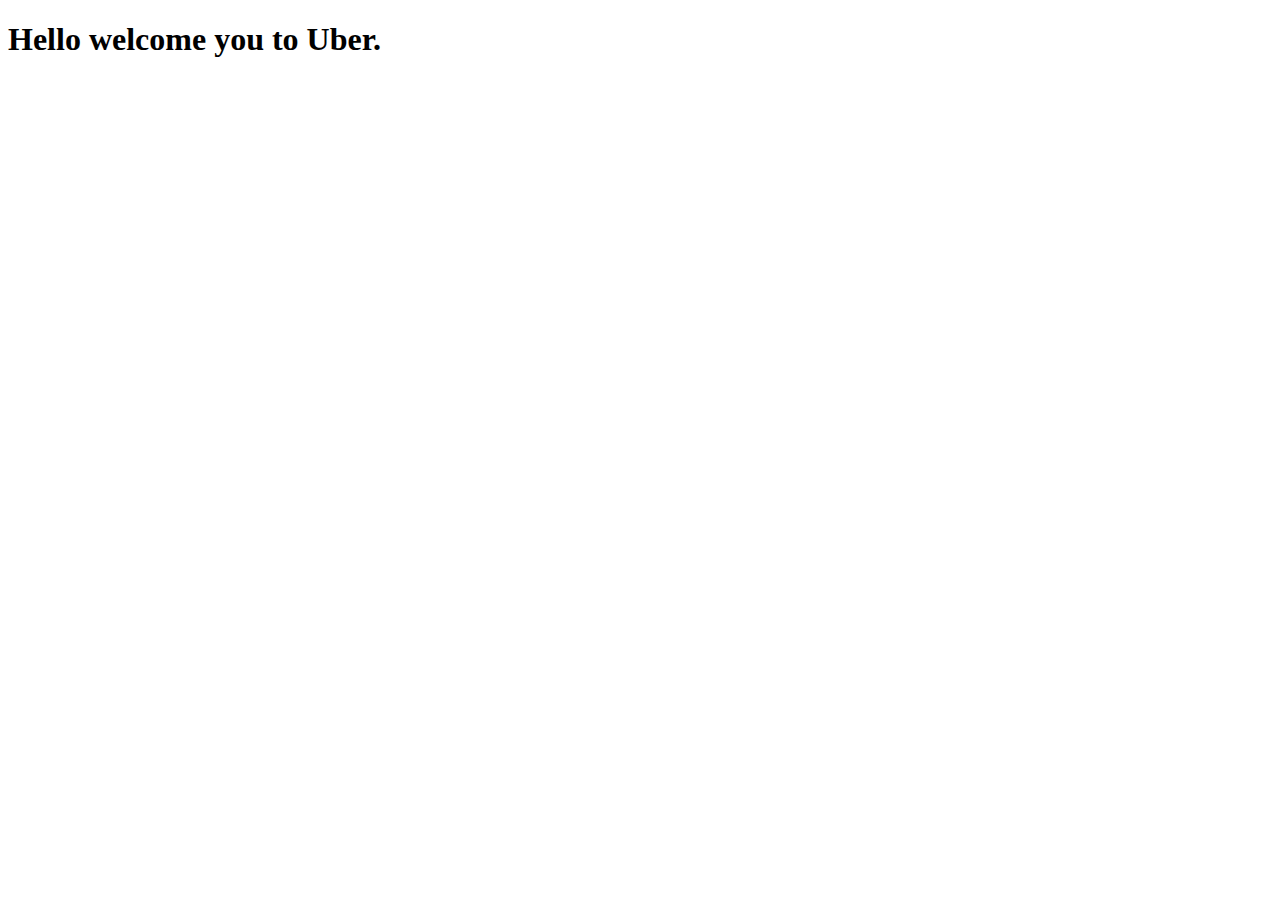
==== login_uber.html @ 5ef262eb "added uber login" ====
<!DOCTYPE html>
<html lang="en">
<head>
    <meta charset="UTF-8">
    <meta http-equiv="X-UA-Compatible" content="IE=edge">
    <meta name="viewport" content="width=device-width, initial-scale=1.0">
    <title>Document</title>
</head>
<body>
    <header>
        <h1>Hello welcome you to Uber.</h1>
    </header>
</body>
</html>
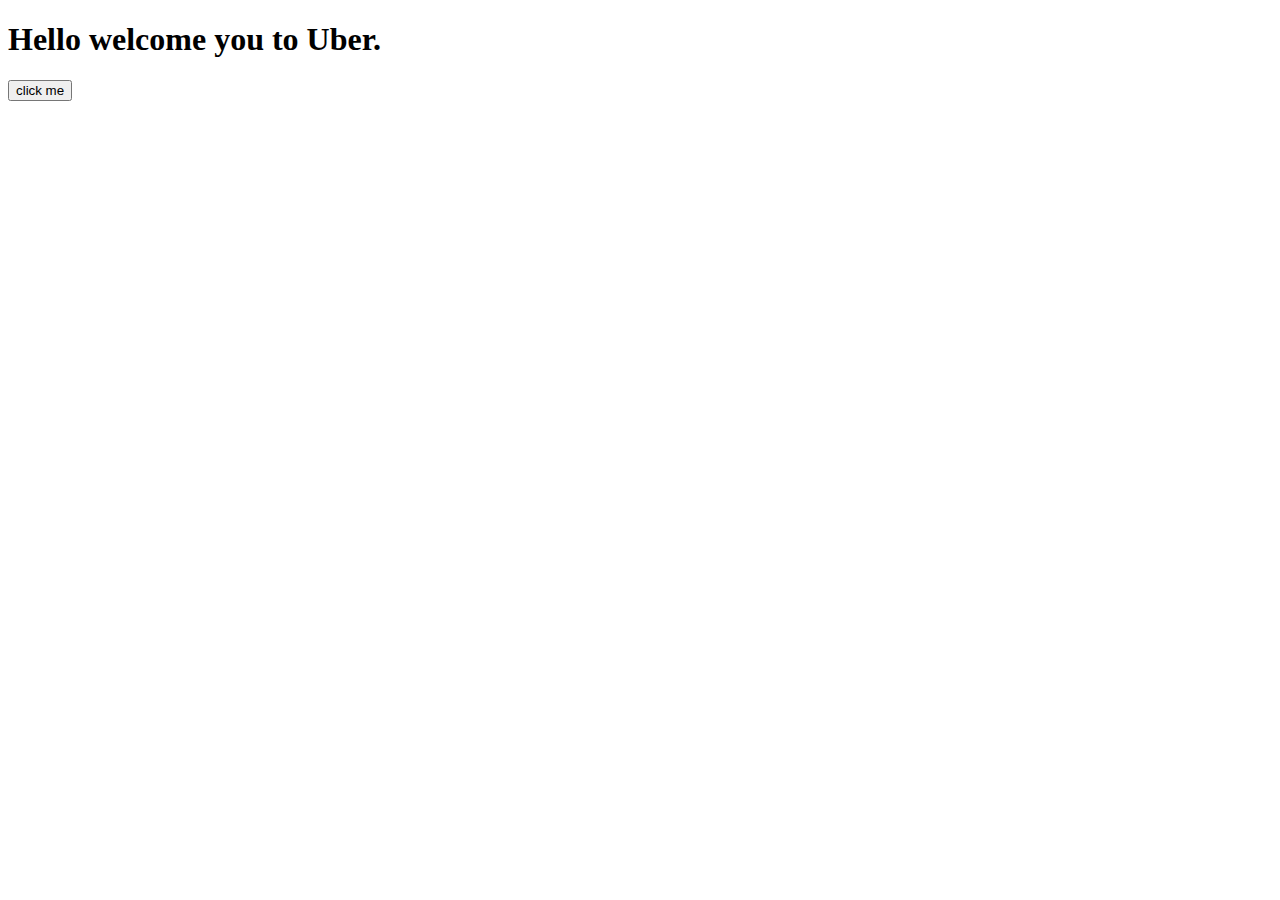
==== commit c5dde915: "index and login_uber changed" ====
--- a/login_uber.html
+++ b/login_uber.html
@@ -9,6 +9,13 @@
 <body>
     <header>
         <h1>Hello welcome you to Uber.</h1>
+        <button id="click" onclick="myfun()">click me</button>
     </header>
+    <script>
+        window.alert("Hello welcome you to the Uber");
+        function myfun(){
+            window.location("index.html");
+        }
+    </script>
 </body>
 </html>